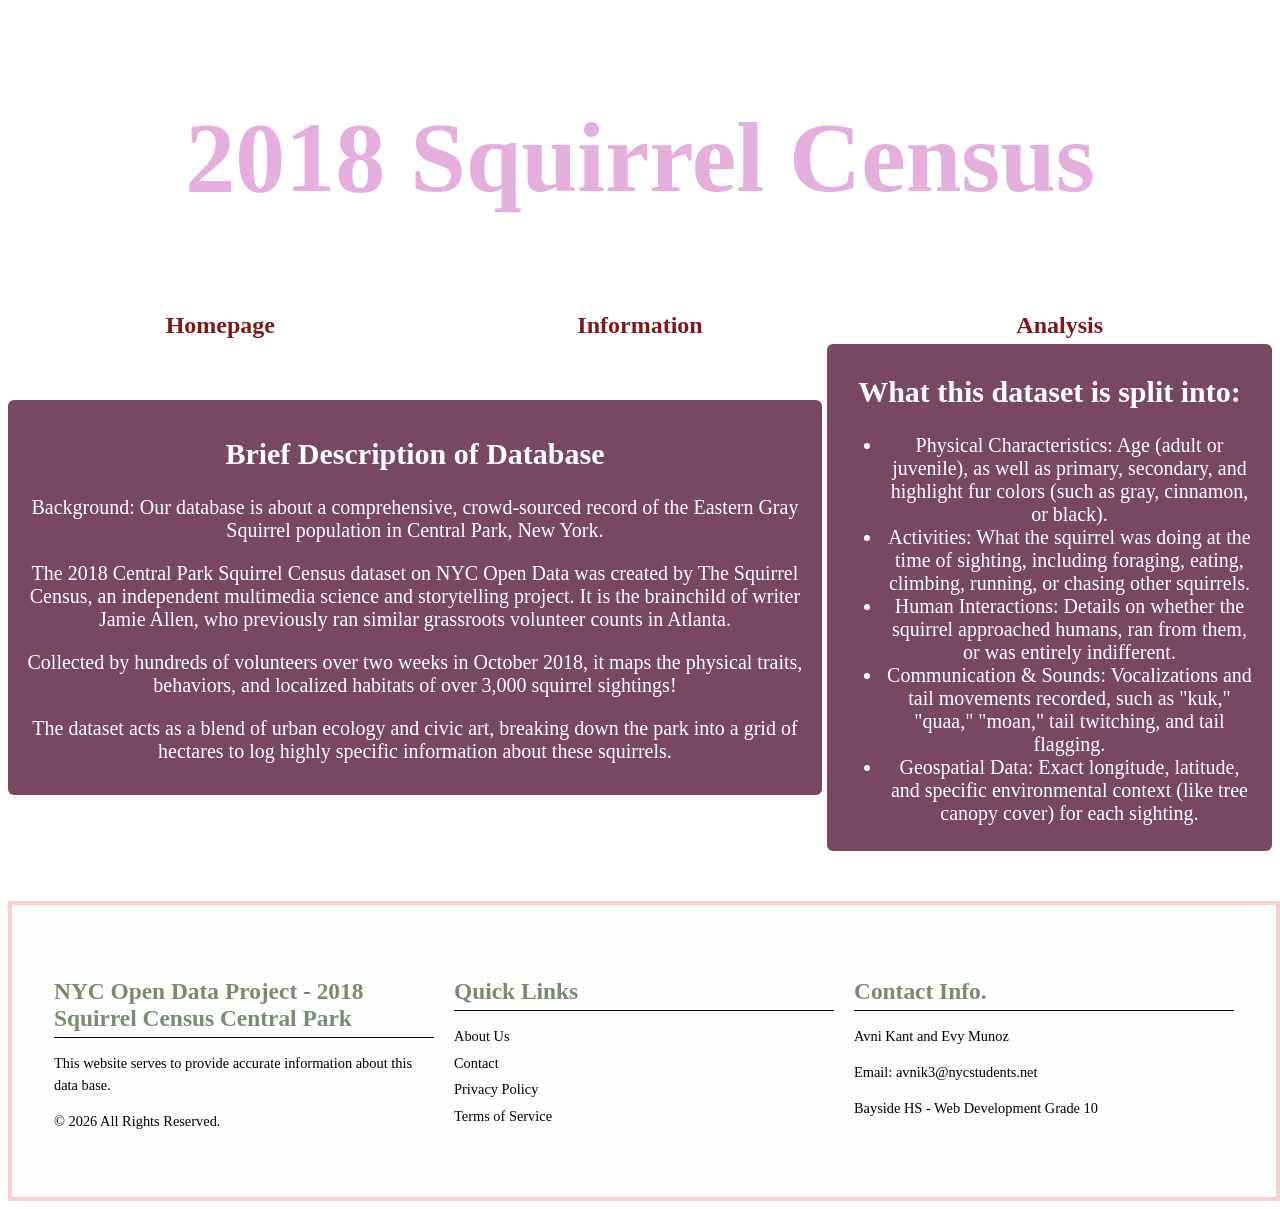
==== index.html @ b5074c93 "day1" ====
<!DOCTYPE html>
<html lang="en">
<head>
<meta charset="UTF-8" />
<meta name="viewport" content="width=device-width, initial-scale=1" />
</head>

<div class="header">
  <h1>2018 Squirrel Census</h1>
</div>

<html>
    <title>NYC Open Data Project - Avni & Evy</title>
    <link href="style.css" rel="stylesheet" type="text/css" />
    <script src="script.js"></script>
    </head>
  

<nav class = "container">
<a href="index.html">Homepage</a>
<a href="info.html">Information</a>
<a href="analysis.html">Analysis</a>
</nav>
</body>

<div class="container">
<div class = "text-column">
    <h2>Brief Description of Database</h2>
    <p>Background: Our database is about a comprehensive, crowd-sourced record of the Eastern Gray Squirrel population in Central Park, New York.</p>
    <p>The 2018 Central Park Squirrel Census dataset on NYC Open Data was created by The Squirrel Census, an independent multimedia science and storytelling project. It is the brainchild of writer Jamie Allen, who previously ran similar grassroots volunteer counts in Atlanta. </p>
    <p>Collected by hundreds of volunteers over two weeks in October 2018, it maps the physical traits, behaviors, and localized habitats of over 3,000 squirrel sightings!</p>
    <p>The dataset acts as a blend of urban ecology and civic art, breaking down the park into a grid of hectares to log highly specific information about these squirrels.</p>
</div>

<div class = "text-list">
    <h2>What this dataset is split into:</h2>
    <ul>
        <li>Physical Characteristics: Age (adult or juvenile), as well as primary, secondary, and highlight fur colors (such as gray, cinnamon, or black).</li>
        <li>Activities: What the squirrel was doing at the time of sighting, including foraging, eating, climbing, running, or chasing other squirrels.</li>
        <li>Human Interactions: Details on whether the squirrel approached humans, ran from them, or was entirely indifferent.</li>
        <li>Communication & Sounds: Vocalizations and tail movements recorded, such as "kuk," "quaa," "moan," tail twitching, and tail flagging.</li>
        <li>Geospatial Data: Exact longitude, latitude, and specific environmental context (like tree canopy cover) for each sighting.</li>
    </ul>
</div>
</div>

<footer>
    <div class="footer-container">
        <div class="footer-section about">
            <h3>NYC Open Data Project - 2018 Squirrel Census Central Park</h3>
            <p>This website serves to provide accurate information about this data base.</p>
            <p>&copy; 2026 All Rights Reserved.</p>
        </div>

        <div class="footer-section links">
            <h3>Quick Links</h3>
            <ul>
                <li><a href="/about">About Us</a></li>
                <li><a href="/contact">Contact</a></li>
                <li><a href="/privacy">Privacy Policy</a></li>
                <li><a href="/terms">Terms of Service</a></li>
            </ul>
        </div>

        <div class="footer-section contact-info">
            <h3>Contact Info.</h3>
            <p>Avni Kant and Evy Munoz </p>
            <p>Email: avnik3@nycstudents.net</p>
            <p>Bayside HS - Web Development Grade 10</p>
        </div>
    </div>
</footer>
---- style.css ----
.header{
  font-family:'Lucida Handwriting', cursive;
  padding:25px;
  font-size:50px;
  text-align: center; 
  color: rgb(228, 174, 221); 
  font-weight:bold;
}

.header:hover{
  transform: scale(1.1);
  transition: transform 1s;
}

nav{
  padding:5px
}


nav a{
  color:rgb(128, 24, 24);
  font-family: 'Lucida Handwriting', cursive;
  font-weight:bold;
  margin:0 10px 0 10px;
  display:inline-block;
  width:75%;
  text-align:center;
  font-size:18pt;
  text-decoration:none;
}

nav a:hover{
  border-bottom: 2px solid rgb(0, 0, 0);
  font-size:20pt;
}

.container{
  display: flex;
  align-items: center; 
  gap: 5px; 
}

.text-column{
  font-family:Cambria;
  font-size:20px;
  text-align:center;
  background: #774860;       
  color: white;
  padding: 12px 16px;
  border-radius: 6px;
  margin: 0;                  
}

.text-list{
  font-family:Cambria;
  font-size:20px;
  text-align:center;
  background: #774860;       
  color: white;
  padding: 6px 16px;
  border-radius: 6px;
  margin: 0;                  
}

footer {
    border: 4px solid rgb(248, 206, 206);
    background-color: #fefefe; 
    color: #000000; 
    padding: 40px 0; 
    margin-top: 50px; 
    width: 100%;
}

.footer-container {
    font-family:Cambria;
    font-size:20px;
    display: flex;
    flex-wrap: wrap; 
    justify-content: space-around;
    max-width: 1200px; 
    margin: 0 auto;
    padding: 0 20px;
}

.footer-section {
    flex: 1; 
    min-width: 200px; 
    margin: 10px; 
}

.footer-section h3 {
    color: #1c3b1096;
    margin-bottom: 15px;
    border-bottom: 1px solid #000000;
    padding-bottom: 5px;
}

.footer-section p, .footer-section ul {
    font-size: 0.9rem;
    line-height: 1.5;
}

.footer-section ul {
    list-style: none;
    padding: 0;
}

.footer-section a {
    color: #020000;
    text-decoration: none;
    transition: color 0.3s ease;
    display: block; 
    margin-bottom: 5px;
}

.footer-section a:hover, .footer-section a:focus {
    color: #690d0d; 
    text-decoration: underline;
}

@media (max-width: 768px) {
    .footer-container {
        flex-direction: column;
        text-align: center;
    }
    
    .footer-section {
        margin: 20px 0;
    }

    .footer-section h3 {
        border-bottom: none;
    }

    .footer-section a {
        display: inline; 
        margin: 0 5px;
    }
}
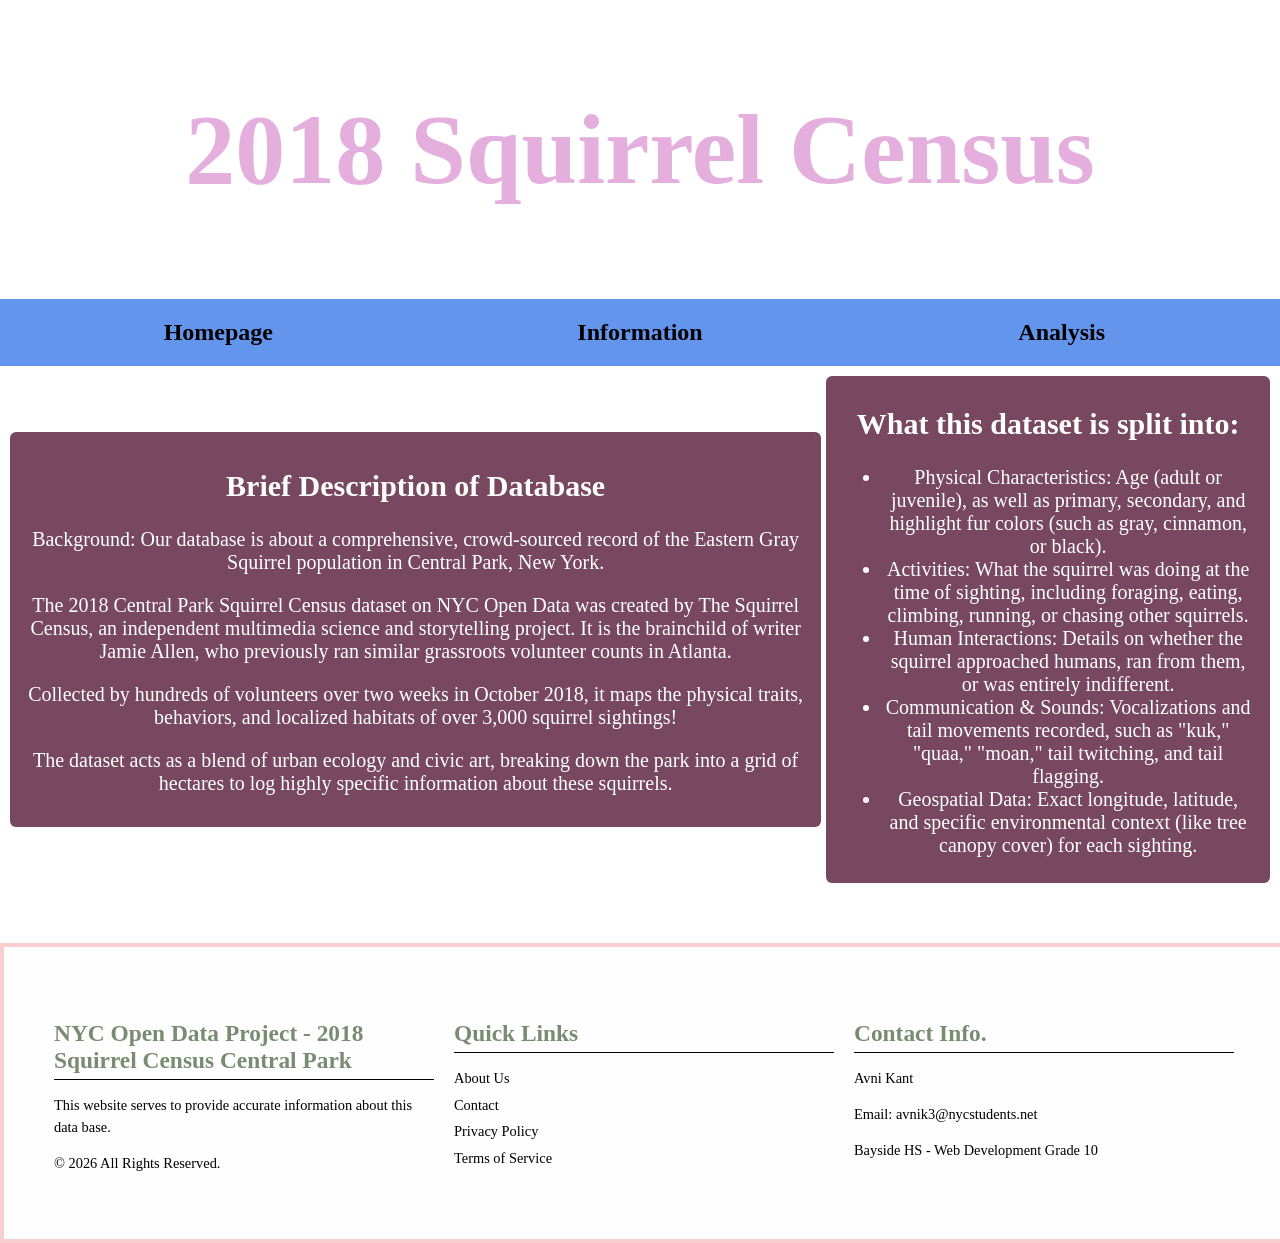
==== commit 7bcbdef3: "day3" ====
--- a/index.html
+++ b/index.html
@@ -11,7 +11,7 @@
 </div>
 
 <html>
-    <title>NYC Open Data Project - Avni & Evy</title>
+    <title>NYC Open Data Project - Avni</title>
     <link href="style.css" rel="stylesheet" type="text/css" />
     <script src="script.js"></script>
     </head>
@@ -65,7 +65,7 @@
 
         <div class="footer-section contact-info">
             <h3>Contact Info.</h3>
-            <p>Avni Kant and Evy Munoz </p>
+            <p>Avni Kant </p>
             <p>Email: avnik3@nycstudents.net</p>
             <p>Bayside HS - Web Development Grade 10</p>
         </div>
--- a/style.css
+++ b/style.css
@@ -137,3 +137,99 @@
         margin: 0 5px;
     }
 }
+
+html,body{
+  margin:0 auto;
+  font-family:Arial;
+}
+.container{
+  display:flex;
+  padding:10px;
+}
+.center{
+  justify-content:center;
+  align-items:center;
+}
+
+nav{
+  background-color:cornflowerblue;
+}
+nav a{
+  color:black;
+  padding:10px;
+  flex:1;
+  text-decoration:none;
+  text-align:center;
+}
+nav a:hover{
+  color:white;
+}
+.subbanner{
+  background-color:cornflowerblue;
+}
+#banner{
+  background-color:blue;
+  color:white;
+}
+#footer{
+  background-color:cornflowerblue;
+  color:white;
+  /*position:fixed;*/
+  left: 0;
+  right: 0;
+  bottom:0px;
+}
+ 
+.card{
+  flex:1;
+  margin:10px;
+  padding:10px;
+  border:1px solid gray;
+  text-align:center;  
+  box-shadow:2px 2px 2px black;
+  border-radius:2px;  
+  background-color: lightblue;
+}
+
+.highlight{
+  font-style:italic;
+  color:blue;
+}
+.heading{
+  font-weight:bold;
+}
+.button{
+  text-decoration:none;
+  background-color:blue;
+  color:white;
+  border-radius:4px;
+  padding:6px;
+  box-shadow:2px 2px 2px black;
+}
+.button:hover{
+  background-color:cornflowerblue;
+}
+#output{
+  flex-wrap:wrap;  
+  background-color: beige;
+}
+#leftPanel{
+  flex:1;
+}
+#rightPanel{
+  flex:2;
+}
+.fitted{
+  max-width:200px;
+  min-width:200px;  
+  background-color: rgb(255, 218, 254);
+}
+.card img{
+  height:100px;
+}
+#result{
+  background-color: rgb(212, 255, 219);
+  color:rgb(121, 75, 75);
+  max-width: 200px;
+  font-size: 20px;
+}
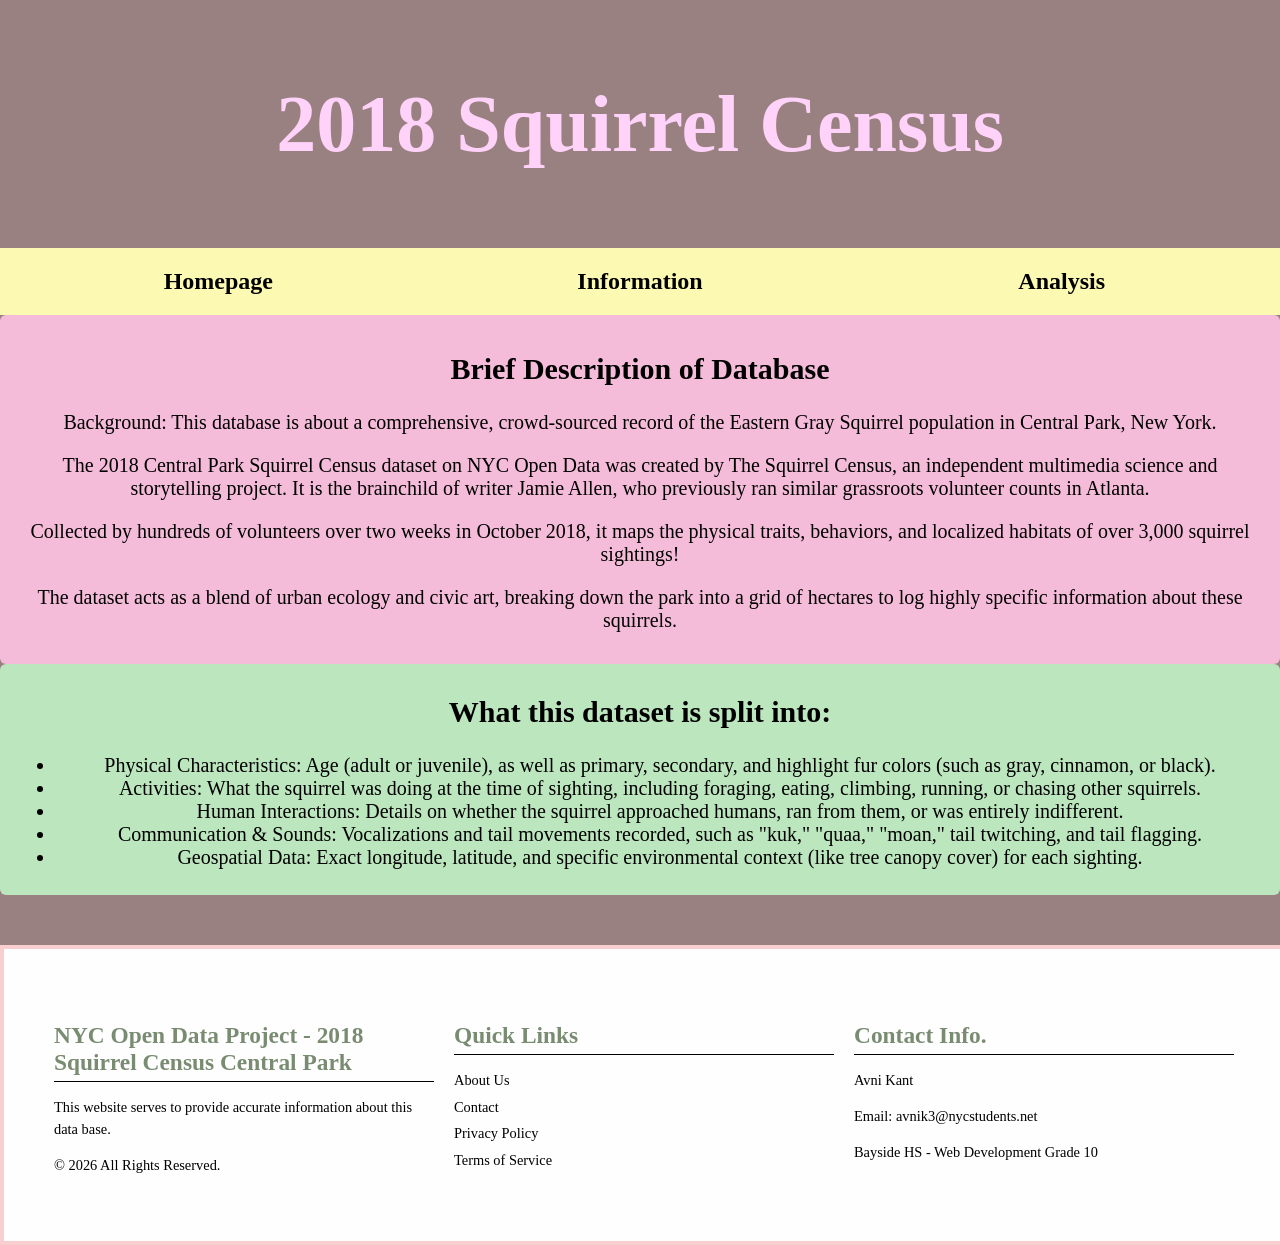
==== commit 27ddcee8: "day5" ====
--- a/index.html
+++ b/index.html
@@ -24,10 +24,10 @@
 </nav>
 </body>
 
-<div class="container">
+<div class="container1">
 <div class = "text-column">
     <h2>Brief Description of Database</h2>
-    <p>Background: Our database is about a comprehensive, crowd-sourced record of the Eastern Gray Squirrel population in Central Park, New York.</p>
+    <p>Background: This database is about a comprehensive, crowd-sourced record of the Eastern Gray Squirrel population in Central Park, New York.</p>
     <p>The 2018 Central Park Squirrel Census dataset on NYC Open Data was created by The Squirrel Census, an independent multimedia science and storytelling project. It is the brainchild of writer Jamie Allen, who previously ran similar grassroots volunteer counts in Atlanta. </p>
     <p>Collected by hundreds of volunteers over two weeks in October 2018, it maps the physical traits, behaviors, and localized habitats of over 3,000 squirrel sightings!</p>
     <p>The dataset acts as a blend of urban ecology and civic art, breaking down the park into a grid of hectares to log highly specific information about these squirrels.</p>
--- a/style.css
+++ b/style.css
@@ -1,9 +1,9 @@
 .header{
   font-family:'Lucida Handwriting', cursive;
   padding:25px;
-  font-size:50px;
+  font-size:40px;
   text-align: center; 
-  color: rgb(228, 174, 221); 
+  color: rgb(255, 210, 249); 
   font-weight:bold;
 }
 
@@ -44,8 +44,8 @@
   font-family:Cambria;
   font-size:20px;
   text-align:center;
-  background: #774860;       
-  color: white;
+  background: #f5bcd9;       
+  color: rgb(0, 0, 0);
   padding: 12px 16px;
   border-radius: 6px;
   margin: 0;                  
@@ -55,8 +55,8 @@
   font-family:Cambria;
   font-size:20px;
   text-align:center;
-  background: #774860;       
-  color: white;
+  background: #bce6be;       
+  color: rgb(0, 0, 0);
   padding: 6px 16px;
   border-radius: 6px;
   margin: 0;                  
@@ -152,7 +152,7 @@
 }
 
 nav{
-  background-color:cornflowerblue;
+  background-color:rgb(252, 249, 178);
 }
 nav a{
   color:black;
@@ -162,7 +162,7 @@
   text-align:center;
 }
 nav a:hover{
-  color:white;
+  color:rgb(255, 127, 223);
 }
 .subbanner{
   background-color:cornflowerblue;
@@ -172,7 +172,7 @@
   color:white;
 }
 #footer{
-  background-color:cornflowerblue;
+  background-color:rgb(250, 246, 188);
   color:white;
   /*position:fixed;*/
   left: 0;
@@ -207,7 +207,7 @@
   box-shadow:2px 2px 2px black;
 }
 .button:hover{
-  background-color:cornflowerblue;
+  background-color:rgb(255, 254, 184);
 }
 #output{
   flex-wrap:wrap;  
@@ -232,4 +232,36 @@
   color:rgb(121, 75, 75);
   max-width: 200px;
   font-size: 20px;
+}
+
+.header2{
+  font-family:'Lucida Handwriting', cursive;
+  padding:25px;
+  font-size:40px;
+  text-align: center; 
+  color: rgb(222, 255, 212); 
+  font-weight:bold;
+}
+
+.header2:hover{
+  transform: scale(1.1);
+  transition: transform 1s;
+}
+
+.header3{
+  font-family:'Lucida Handwriting', cursive;
+  padding:25px;
+  font-size:40px;
+  text-align: center; 
+  color: rgb(215, 224, 255); 
+  font-weight:bold;
+}
+
+.header3:hover{
+  transform: scale(1.1);
+  transition: transform 1s;
+}
+
+body {
+  background-color: rgb(154, 129, 129);
 }
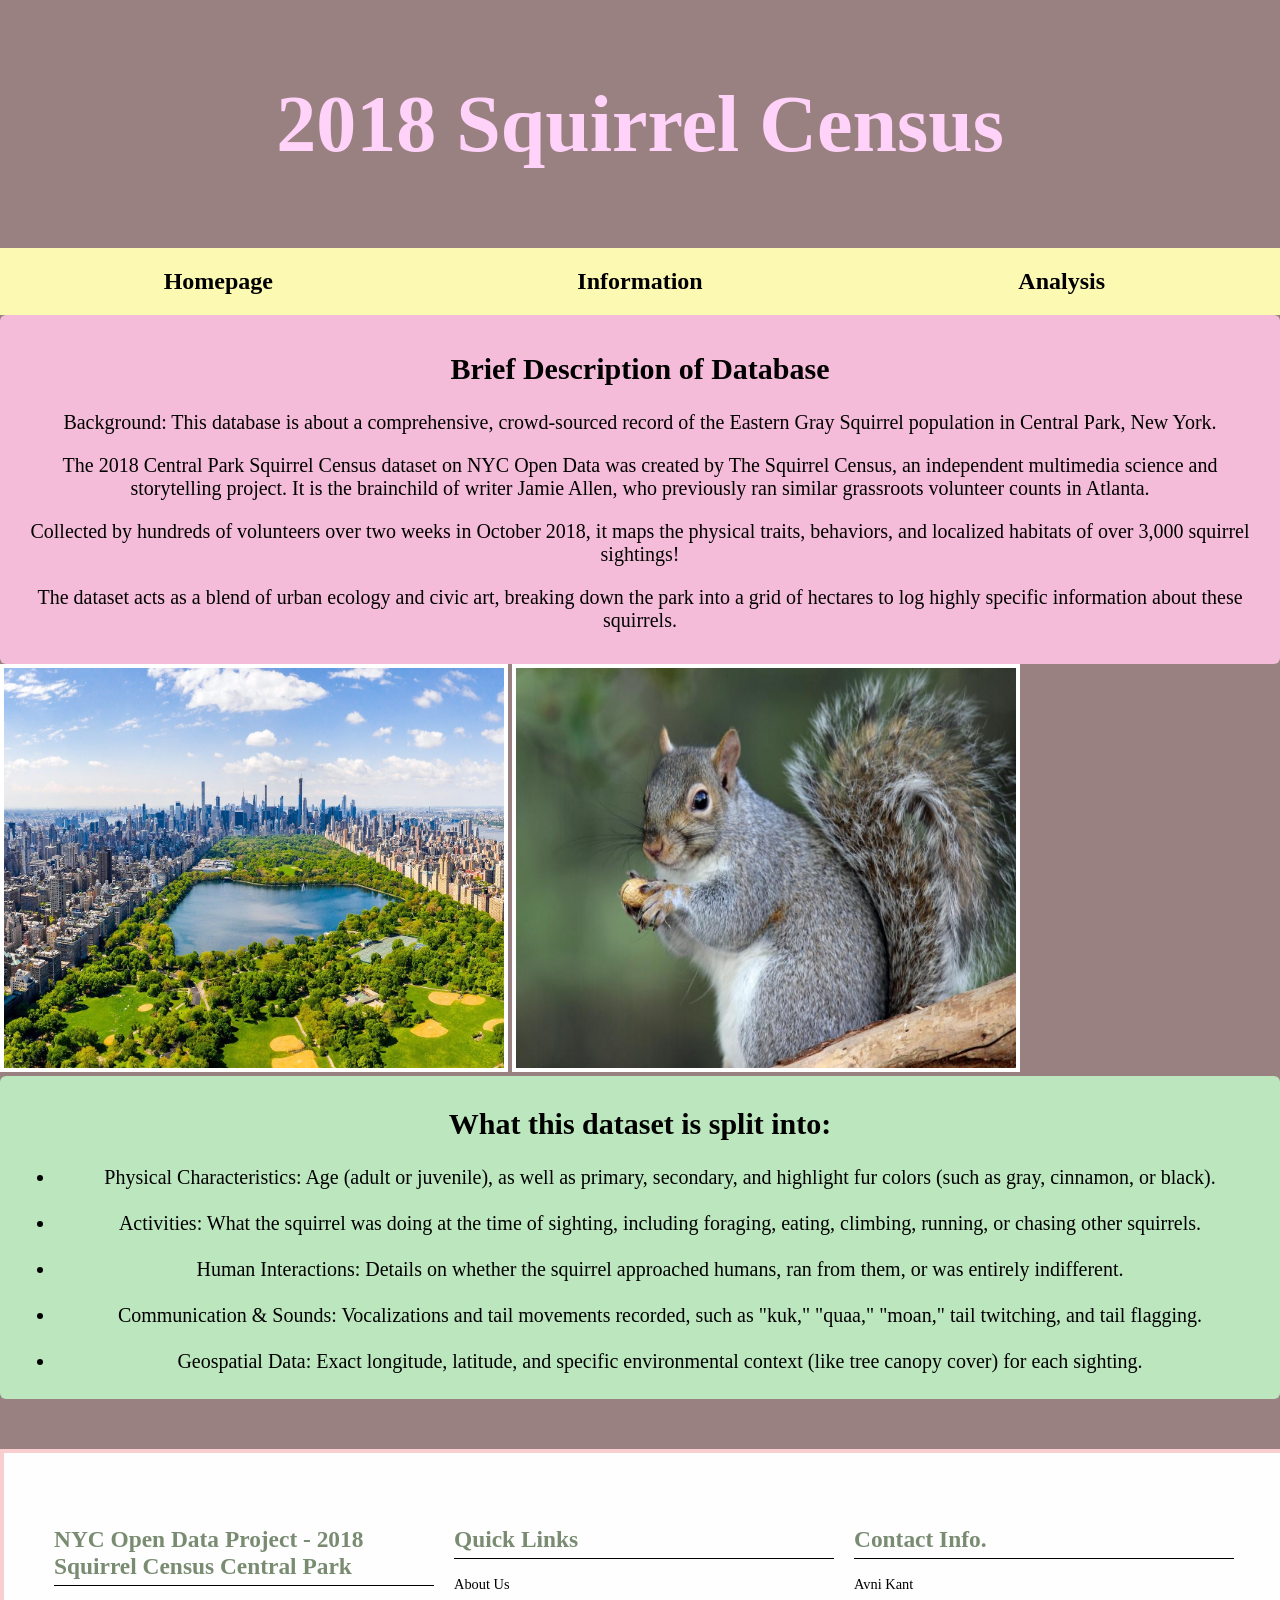
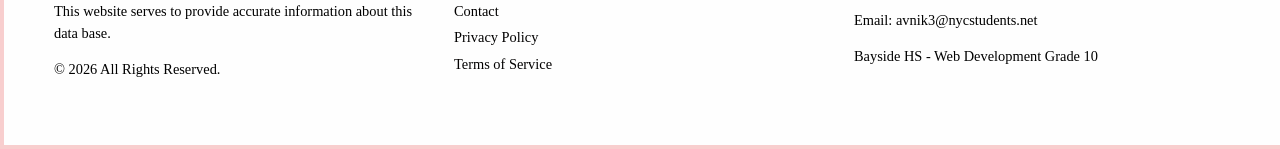
==== commit d2a56d9d: "dd" ====
--- a/index.html
+++ b/index.html
@@ -33,13 +33,23 @@
     <p>The dataset acts as a blend of urban ecology and civic art, breaking down the park into a grid of hectares to log highly specific information about these squirrels.</p>
 </div>
 
+<div class = "image-column">
+    <img src = "centralpark.jpg" class = "central">
+    <img src = "squirrel.jpg" class = "squirrel">
+</div>
+
+
 <div class = "text-list">
     <h2>What this dataset is split into:</h2>
     <ul>
         <li>Physical Characteristics: Age (adult or juvenile), as well as primary, secondary, and highlight fur colors (such as gray, cinnamon, or black).</li>
+        <br>
         <li>Activities: What the squirrel was doing at the time of sighting, including foraging, eating, climbing, running, or chasing other squirrels.</li>
+        <br>
         <li>Human Interactions: Details on whether the squirrel approached humans, ran from them, or was entirely indifferent.</li>
+        <br>
         <li>Communication & Sounds: Vocalizations and tail movements recorded, such as "kuk," "quaa," "moan," tail twitching, and tail flagging.</li>
+        <br>
         <li>Geospatial Data: Exact longitude, latitude, and specific environmental context (like tree canopy cover) for each sighting.</li>
     </ul>
 </div>
--- a/style.css
+++ b/style.css
@@ -1,5 +1,5 @@
 .header{
-  font-family:'Lucida Handwriting', cursive;
+  font-family:'Baskersville', cursive;
   padding:25px;
   font-size:40px;
   text-align: center; 
@@ -185,6 +185,7 @@
   margin:10px;
   padding:10px;
   border:1px solid gray;
+  font-family:Palatino;
   text-align:center;  
   box-shadow:2px 2px 2px black;
   border-radius:2px;  
@@ -235,7 +236,7 @@
 }
 
 .header2{
-  font-family:'Lucida Handwriting', cursive;
+  font-family:'Baskersville', cursive;
   padding:25px;
   font-size:40px;
   text-align: center; 
@@ -249,7 +250,7 @@
 }
 
 .header3{
-  font-family:'Lucida Handwriting', cursive;
+  font-family:'Baskersville', cursive;
   padding:25px;
   font-size:40px;
   text-align: center; 
@@ -264,4 +265,39 @@
 
 body {
   background-color: rgb(154, 129, 129);
+}
+
+.text-column2{
+  font-family:Cambria;
+  font-size:21px;
+  text-align:center;
+  background: #fff0d0;       
+  color: rgb(0, 0, 0);
+  padding: 12px 16px;
+  border-radius: 6px;
+  margin: 0;                  
+}
+
+.central{
+  border: 4px solid rgb(255, 255, 255);
+  height:400px;
+  width: 500px;
+}
+
+.central:hover{
+  filter: sepia(60%);
+  transform:scale(1.03);
+  transition: transform 0.8s;
+}
+
+.squirrel{
+  border: 4px solid rgb(255, 255, 255);
+  height:400px;
+  width: 500px;
+}
+
+.squirrel:hover{
+  filter: grayscale(60%);
+  transform:scale(1.05);
+  transition: transform 0.8s;
 }
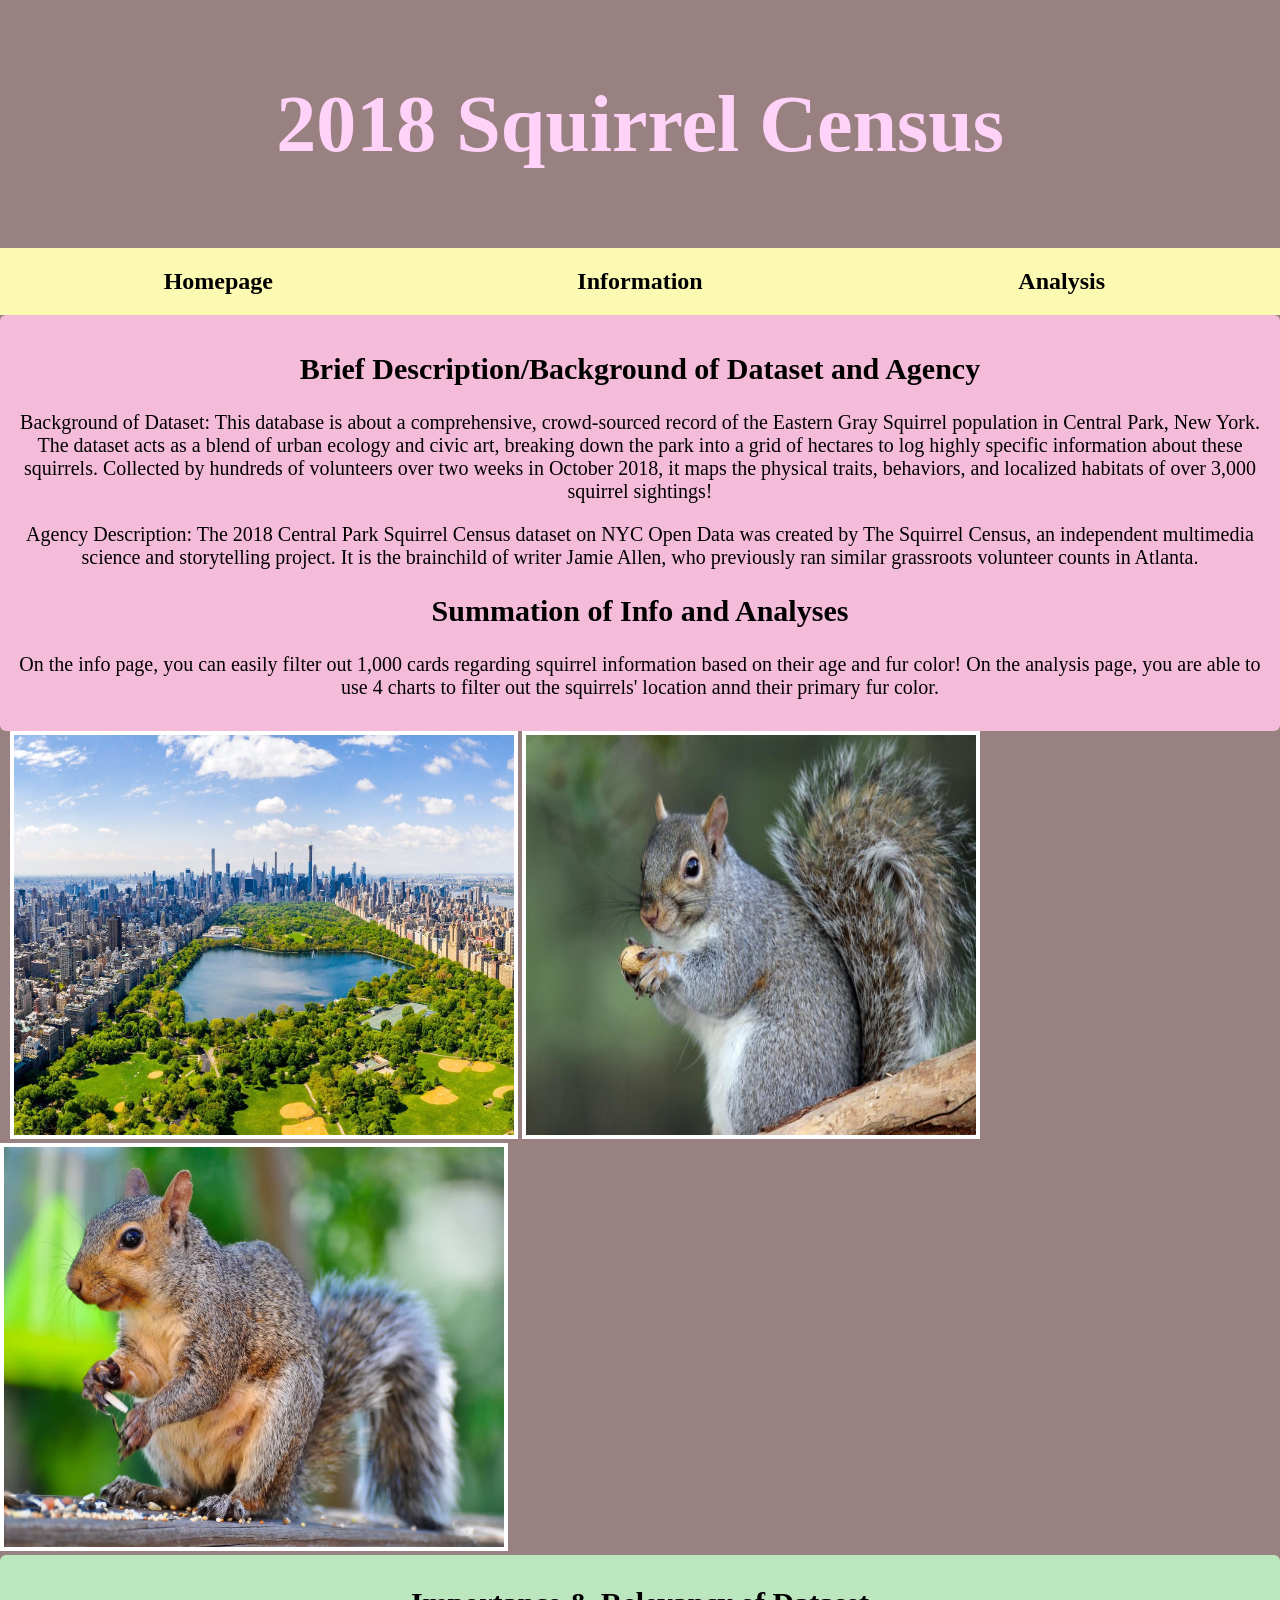
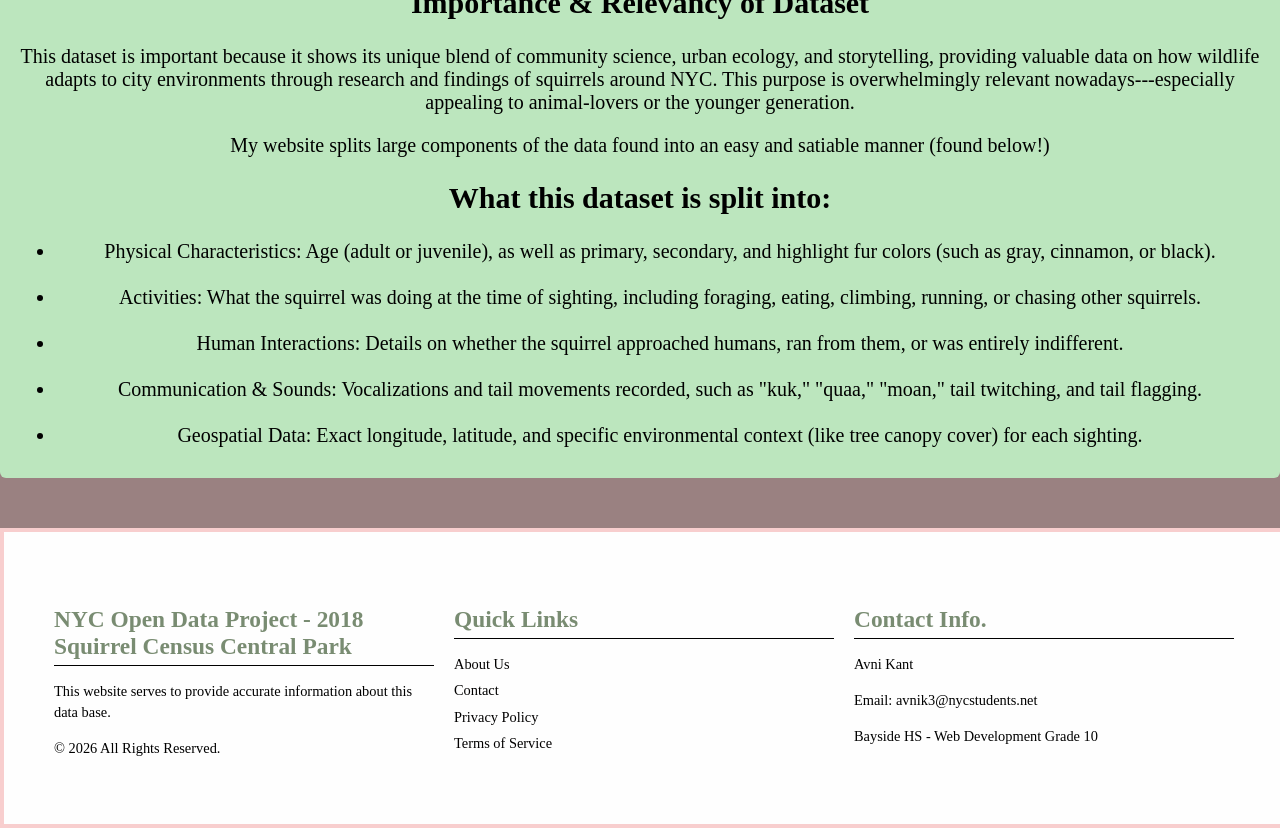
==== commit b4adb6b7: "hh" ====
--- a/index.html
+++ b/index.html
@@ -26,20 +26,26 @@
 
 <div class="container1">
 <div class = "text-column">
-    <h2>Brief Description of Database</h2>
-    <p>Background: This database is about a comprehensive, crowd-sourced record of the Eastern Gray Squirrel population in Central Park, New York.</p>
-    <p>The 2018 Central Park Squirrel Census dataset on NYC Open Data was created by The Squirrel Census, an independent multimedia science and storytelling project. It is the brainchild of writer Jamie Allen, who previously ran similar grassroots volunteer counts in Atlanta. </p>
-    <p>Collected by hundreds of volunteers over two weeks in October 2018, it maps the physical traits, behaviors, and localized habitats of over 3,000 squirrel sightings!</p>
-    <p>The dataset acts as a blend of urban ecology and civic art, breaking down the park into a grid of hectares to log highly specific information about these squirrels.</p>
+    <h2>Brief Description/Background of Dataset and Agency</h2>
+    <p>Background of Dataset: This database is about a comprehensive, crowd-sourced record of the Eastern Gray Squirrel population in Central Park, New York. The dataset acts as a blend of urban ecology and civic art, breaking down the park into a grid of hectares to log highly specific information about these squirrels.  Collected by hundreds of volunteers over two weeks in October 2018, it maps the physical traits, behaviors, and localized habitats of over 3,000 squirrel sightings! </p>
+    <p>Agency Description: The 2018 Central Park Squirrel Census dataset on NYC Open Data was created by The Squirrel Census, an independent multimedia science and storytelling project. It is the brainchild of writer Jamie Allen, who previously ran similar grassroots volunteer counts in Atlanta.</p>
+    
+    <h2>Summation of Info and Analyses</h2>
+    <p>On the info page, you can easily filter out 1,000 cards regarding squirrel information based on their age and fur color! On the analysis page, you are able to use 4 charts to filter out the squirrels' location annd their primary fur color.</p>
 </div>
 
 <div class = "image-column">
     <img src = "centralpark.jpg" class = "central">
     <img src = "squirrel.jpg" class = "squirrel">
+    <img src = "at.avif" class = "at">
 </div>
 
 
 <div class = "text-list">
+    <h2>Importance & Relevancy of Dataset</h2>
+    <p>This dataset is important because it shows its unique blend of community science, urban ecology, and storytelling, providing valuable data on how wildlife adapts to city environments through research and findings of squirrels around NYC. This purpose is overwhelmingly relevant nowadays---especially appealing to animal-lovers or the younger generation.</p>
+    <p>My website splits large components of the data found into an easy and satiable manner (found below!)</p>
+
     <h2>What this dataset is split into:</h2>
     <ul>
         <li>Physical Characteristics: Age (adult or juvenile), as well as primary, secondary, and highlight fur colors (such as gray, cinnamon, or black).</li>
@@ -52,6 +58,8 @@
         <br>
         <li>Geospatial Data: Exact longitude, latitude, and specific environmental context (like tree canopy cover) for each sighting.</li>
     </ul>
+
+    <h2></h2>
 </div>
 </div>
 
--- a/style.css
+++ b/style.css
@@ -280,6 +280,7 @@
 
 .central{
   border: 4px solid rgb(255, 255, 255);
+  margin-left: 10px;
   height:400px;
   width: 500px;
 }
@@ -293,11 +294,39 @@
 .squirrel{
   border: 4px solid rgb(255, 255, 255);
   height:400px;
-  width: 500px;
+  width: 450px;
 }
 
 .squirrel:hover{
   filter: grayscale(60%);
   transform:scale(1.05);
   transition: transform 0.8s;
+}
+
+.at{
+  border:4px solid rgb(255, 255, 255);
+  height:400px;
+  width: 500px;
+}
+
+.at:hover{
+  transform:scale(1.05);
+  transition: transform 0.8s;
+}
+
+.container2{
+ color: rgb(0, 0, 0);
+ font-family:Cambria; 
+
+}
+
+.text-list2{
+  font-family:Cambria;
+  font-size:21px;
+  text-align:center;
+  background: #96d5ff;       
+  color: rgb(0, 0, 0);
+  padding: 12px 16px;
+  border-radius: 6px;
+  margin: 0;                  
 }
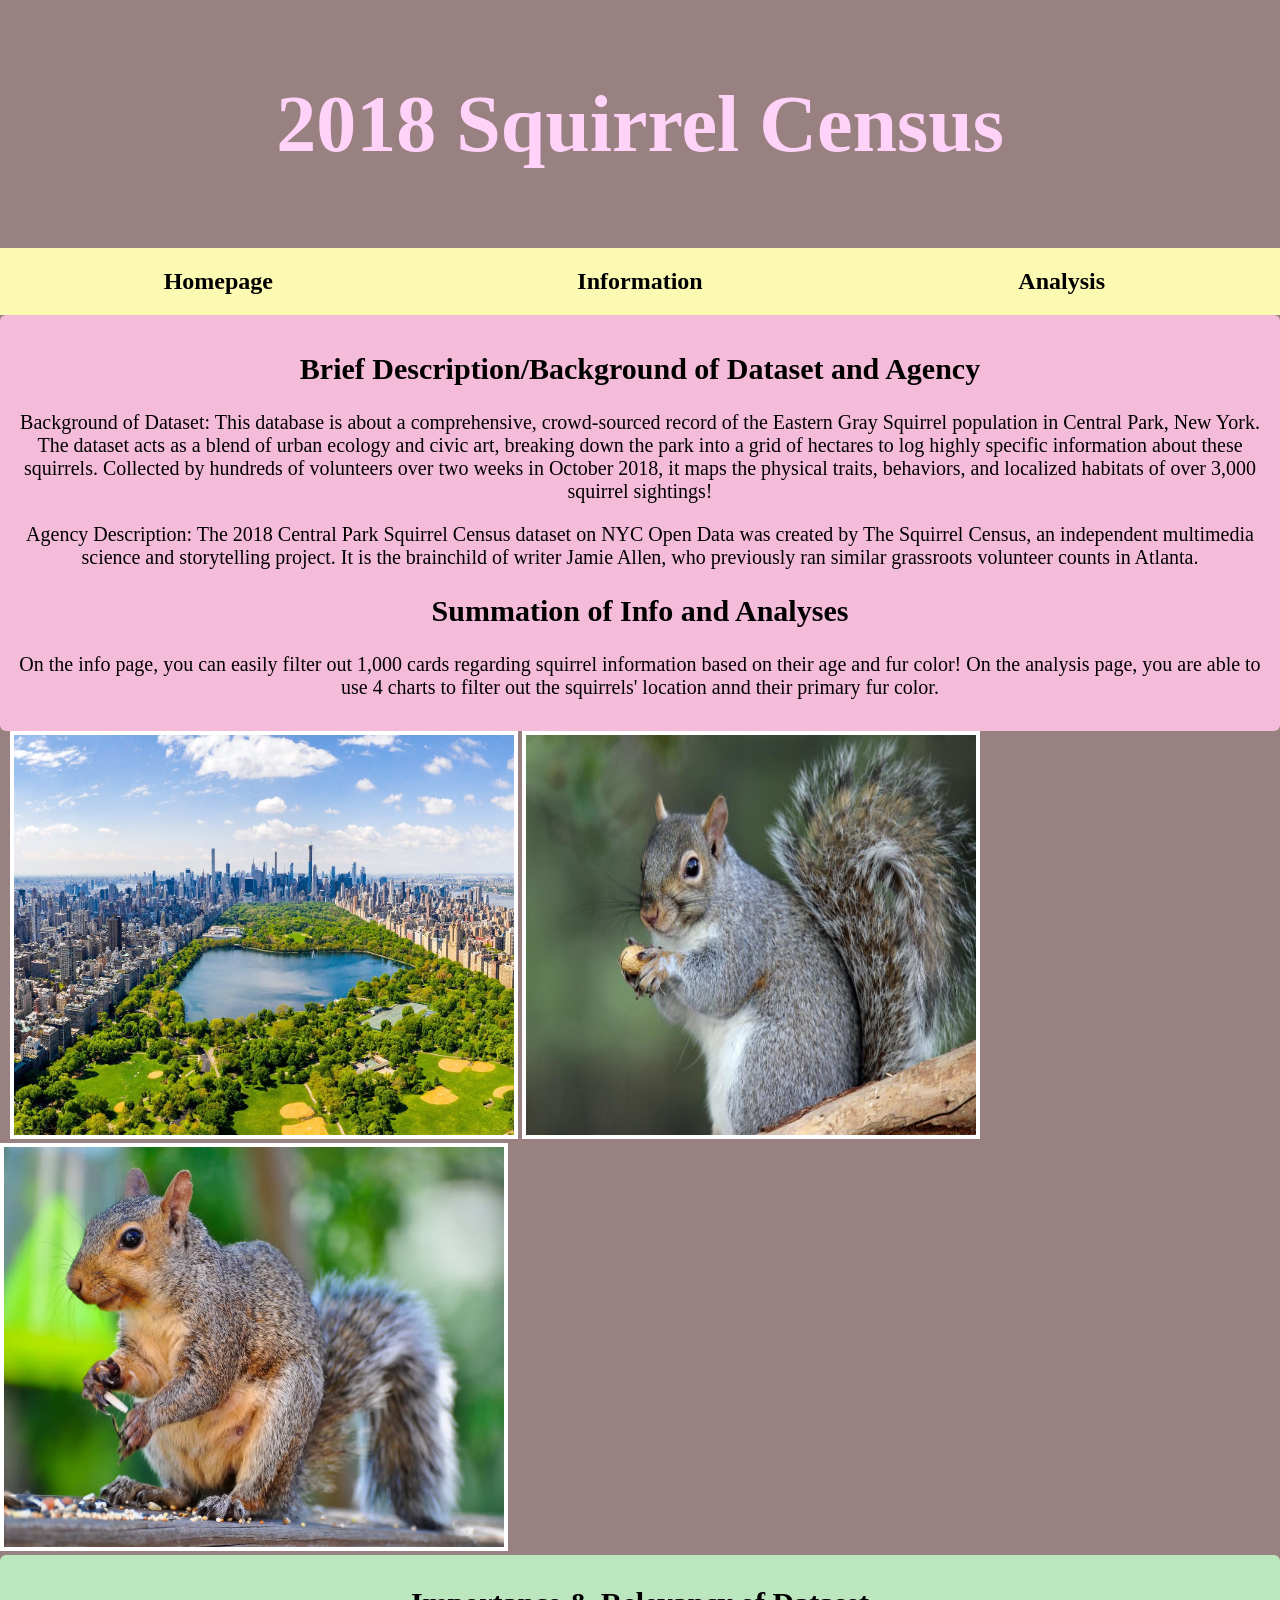
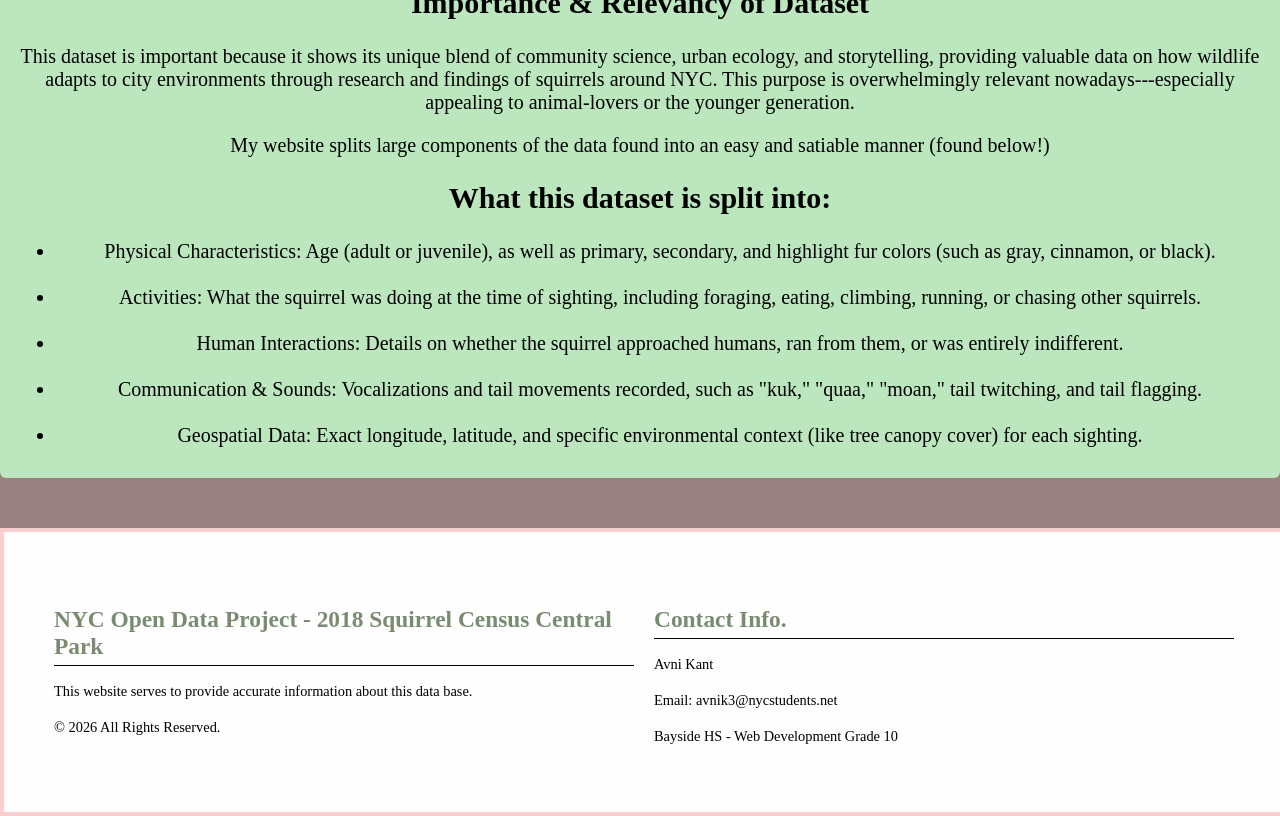
==== commit 94dd027f: "rr" ====
--- a/index.html
+++ b/index.html
@@ -70,17 +70,6 @@
             <p>This website serves to provide accurate information about this data base.</p>
             <p>&copy; 2026 All Rights Reserved.</p>
         </div>
-
-        <div class="footer-section links">
-            <h3>Quick Links</h3>
-            <ul>
-                <li><a href="/about">About Us</a></li>
-                <li><a href="/contact">Contact</a></li>
-                <li><a href="/privacy">Privacy Policy</a></li>
-                <li><a href="/terms">Terms of Service</a></li>
-            </ul>
-        </div>
-
         <div class="footer-section contact-info">
             <h3>Contact Info.</h3>
             <p>Avni Kant </p>
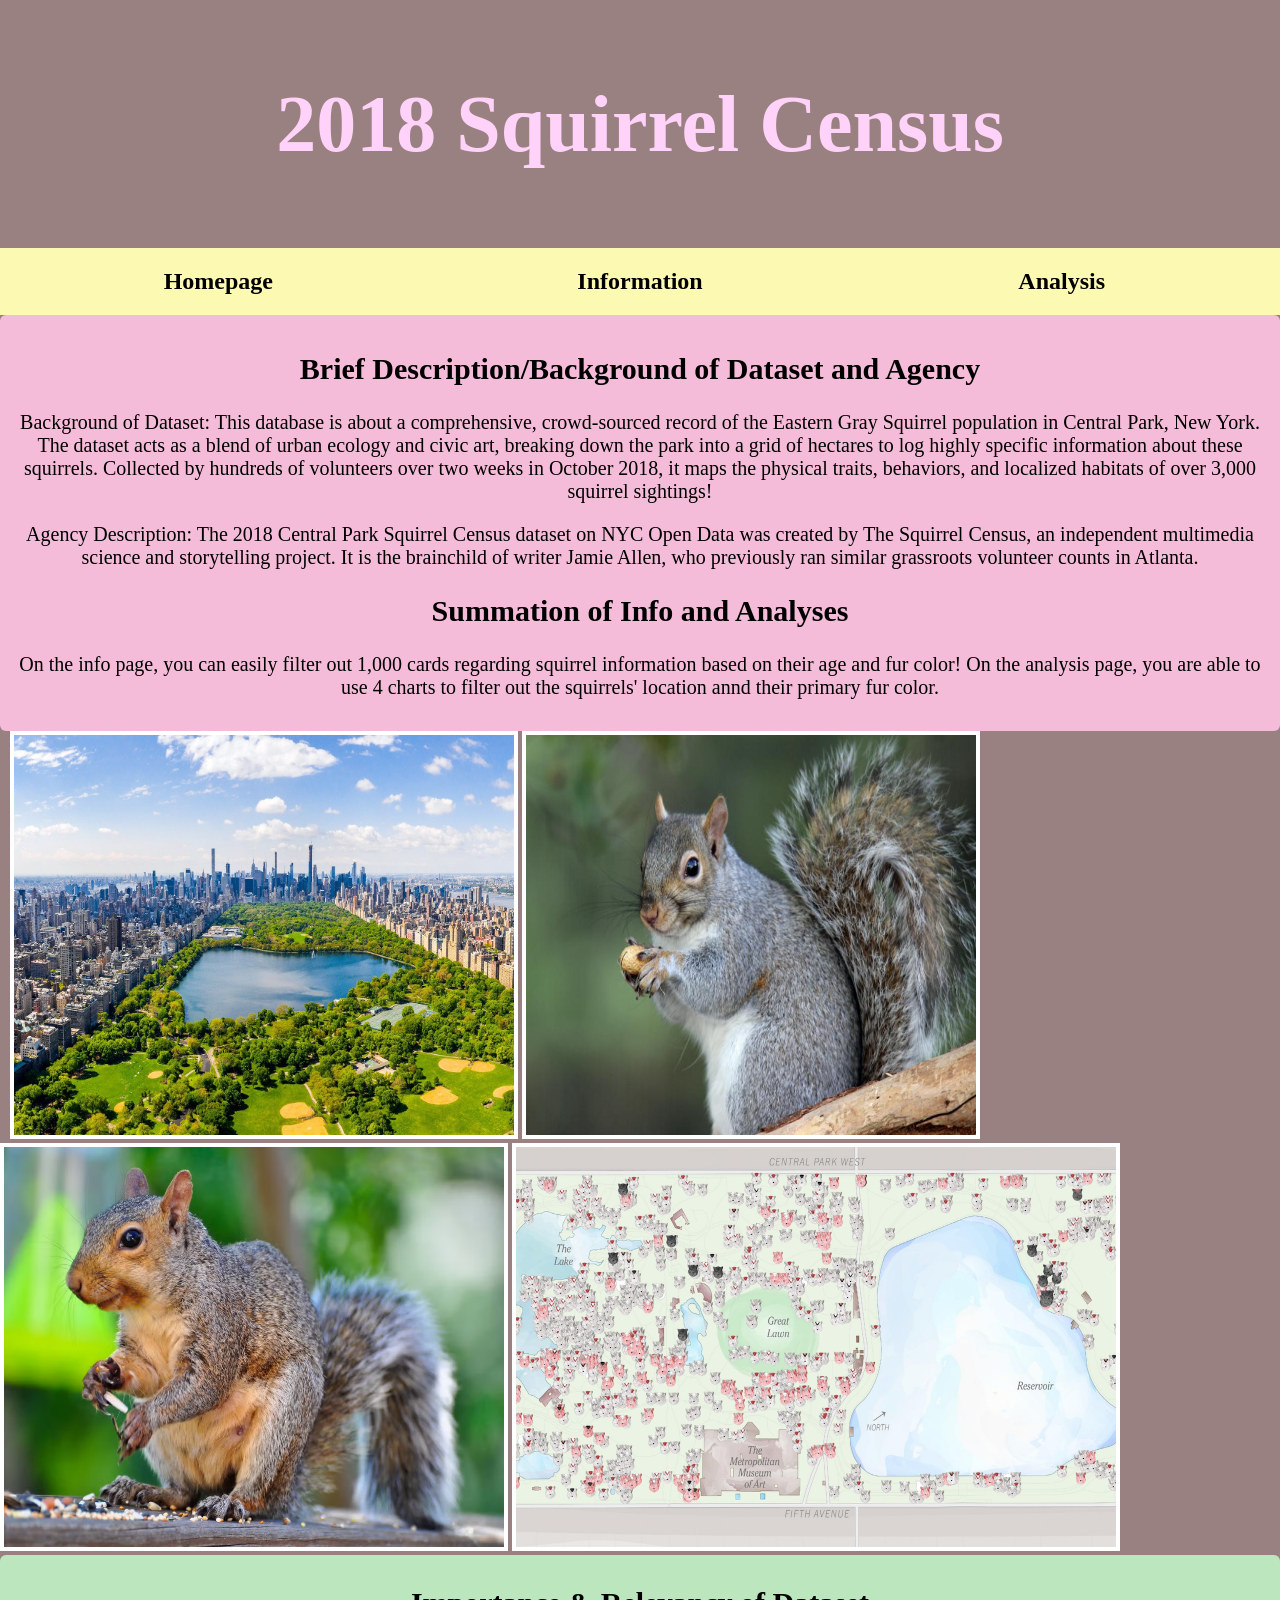
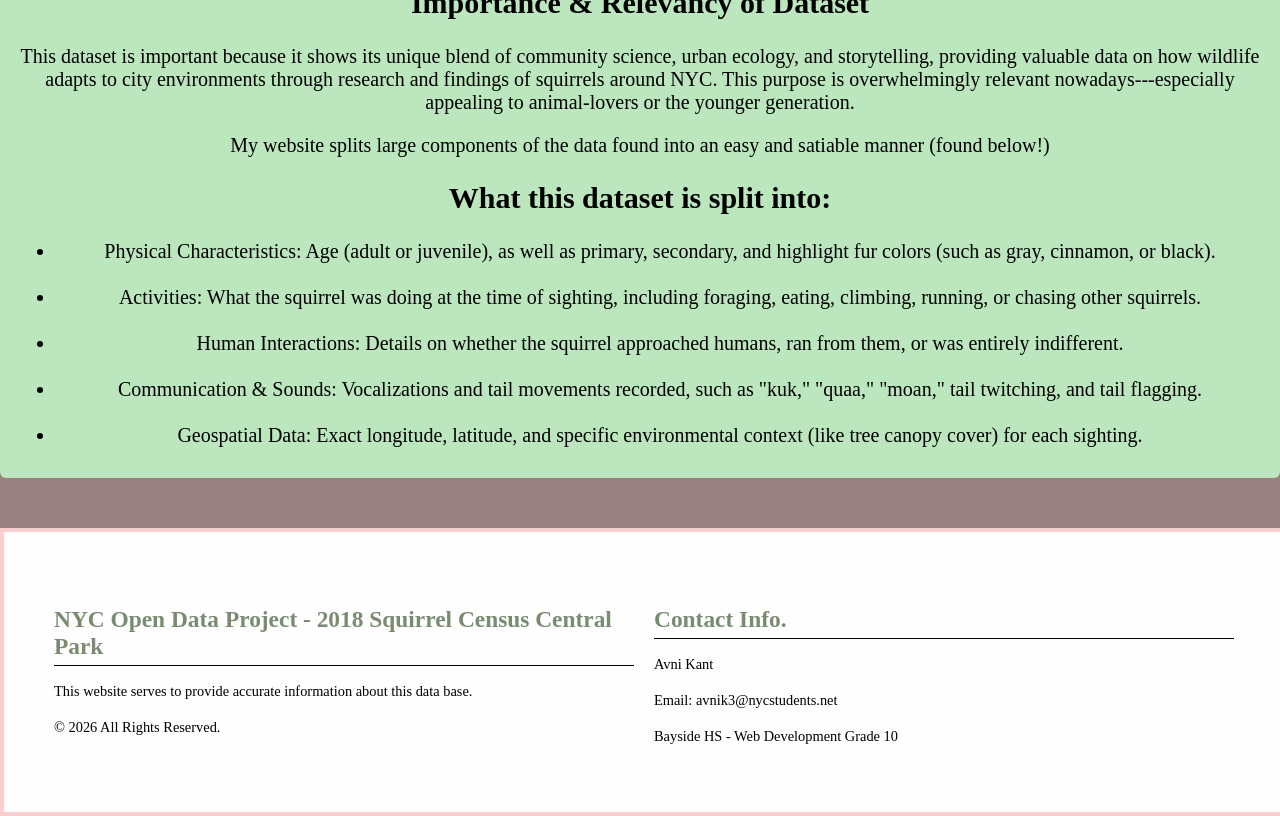
==== commit c0556fbd: "heheh" ====
--- a/index.html
+++ b/index.html
@@ -38,6 +38,7 @@
     <img src = "centralpark.jpg" class = "central">
     <img src = "squirrel.jpg" class = "squirrel">
     <img src = "at.avif" class = "at">
+    <img src = "counting.png" class = "counting">
 </div>
 
 
--- a/style.css
+++ b/style.css
@@ -329,4 +329,16 @@
   padding: 12px 16px;
   border-radius: 6px;
   margin: 0;                  
-}+}
+
+.counting{
+  border:4px solid rgb(255, 255, 255);
+  height:400px;
+  width: 600px;
+}
+
+
+.counting:hover{
+  transform:scale(1.03);
+  transition: transform 0.8s;
+}
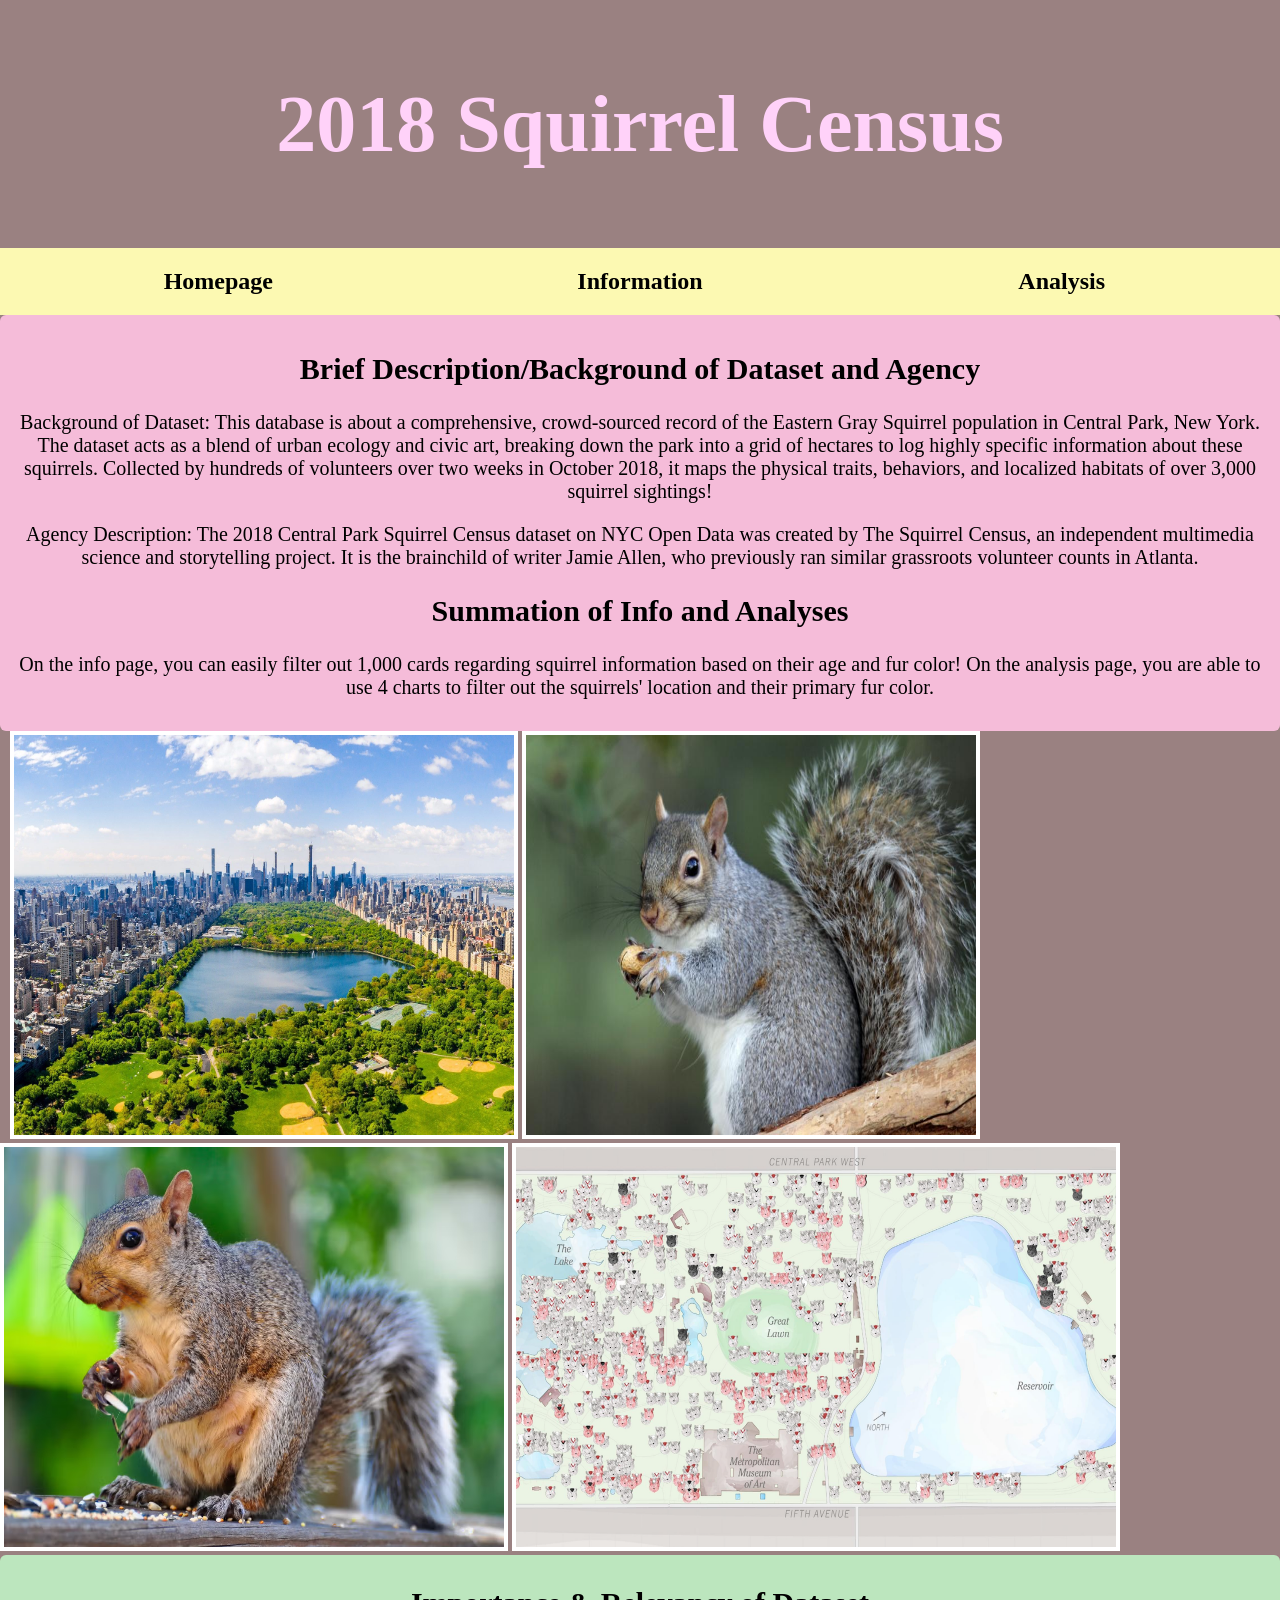
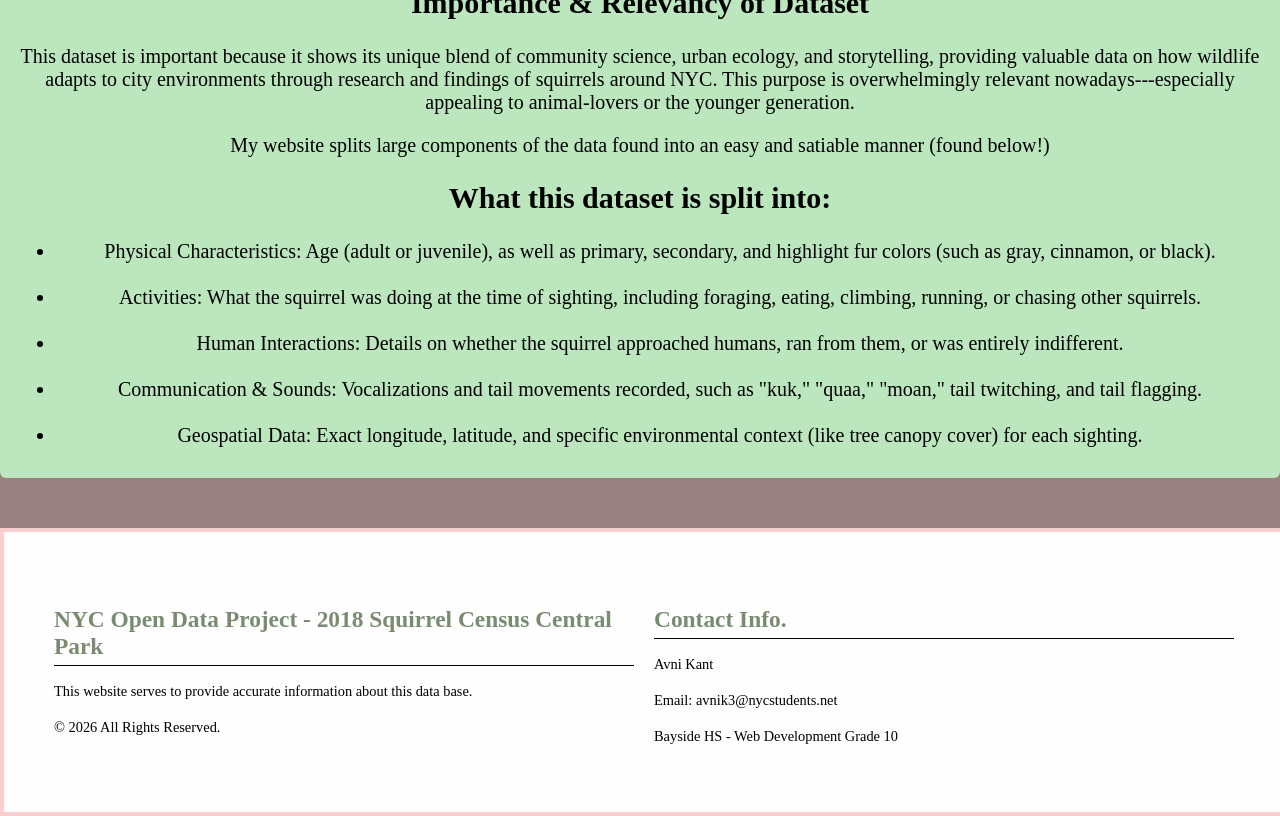
==== commit 36c95b56: "added" ====
--- a/index.html
+++ b/index.html
@@ -31,7 +31,7 @@
     <p>Agency Description: The 2018 Central Park Squirrel Census dataset on NYC Open Data was created by The Squirrel Census, an independent multimedia science and storytelling project. It is the brainchild of writer Jamie Allen, who previously ran similar grassroots volunteer counts in Atlanta.</p>
     
     <h2>Summation of Info and Analyses</h2>
-    <p>On the info page, you can easily filter out 1,000 cards regarding squirrel information based on their age and fur color! On the analysis page, you are able to use 4 charts to filter out the squirrels' location annd their primary fur color.</p>
+    <p>On the info page, you can easily filter out 1,000 cards regarding squirrel information based on their age and fur color! On the analysis page, you are able to use 4 charts to filter out the squirrels' location and their primary fur color.</p>
 </div>
 
 <div class = "image-column">
